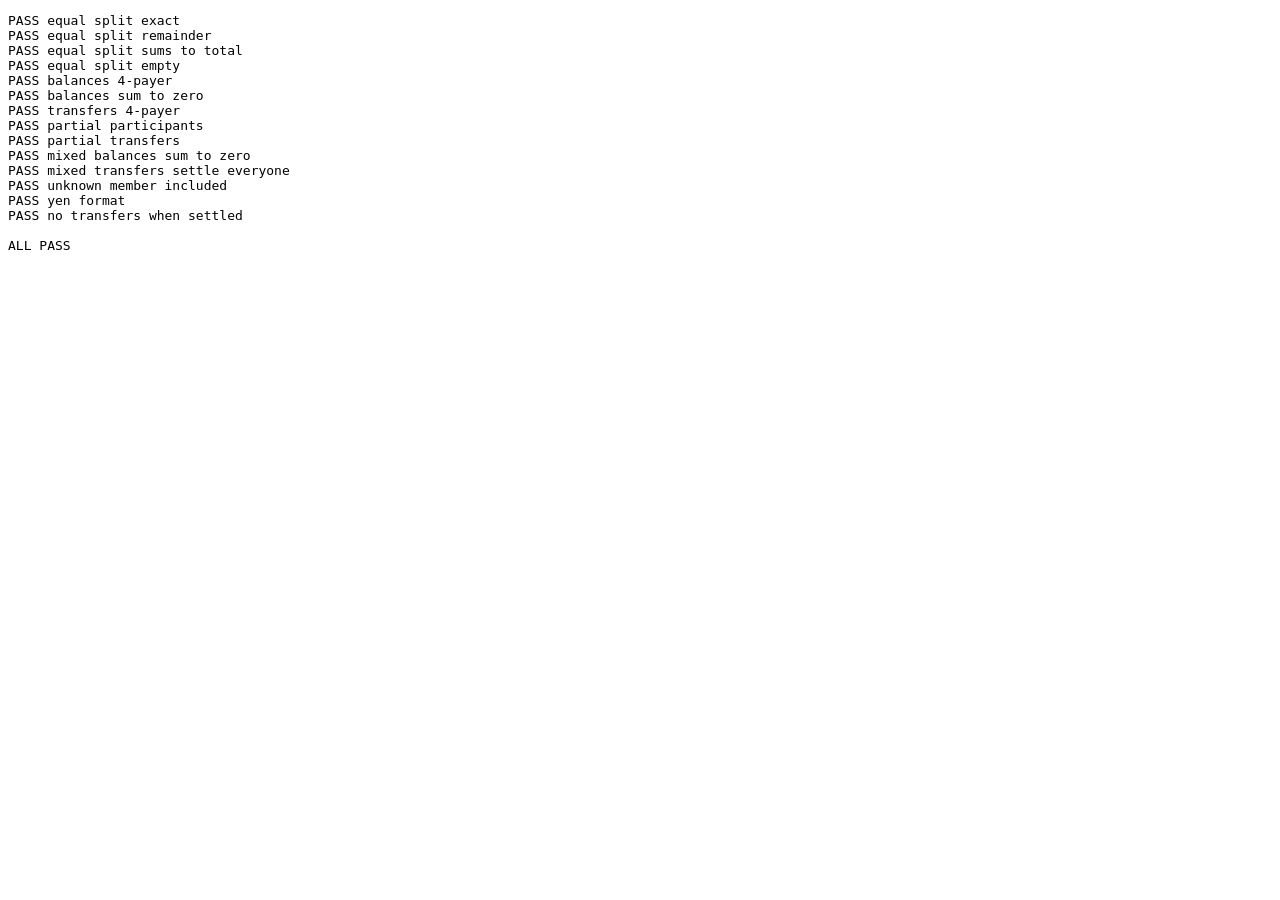
==== tests.html @ 6e1734a5 "割り勘アプリの初回コミット メンバー・日付ごとに立て替えを記録し、精算額と送金方法を計算する静的アプリ。 データは Firebase Realtime Database に保存する。  参考アプリから" ====
<!doctype html><html><head><meta charset="utf-8"><title>calc tests</title></head>
<body><pre id="out">running</pre>
<script type="module">
import { splitEqually, computeBalances, settle, sum, yen } from "./js/calc.js";
const log = [];
let failed = 0;
const norm = (v) => (v && typeof v === "object" && !Array.isArray(v))
  ? Object.fromEntries(Object.keys(v).sort().map((k) => [k, norm(v[k])])) : v;
const eq = (name, got, want) => {
  const ok = JSON.stringify(norm(got)) === JSON.stringify(norm(want));
  if (!ok) failed++;
  log.push(`${ok ? "PASS" : "FAIL"} ${name}` + (ok ? "" : `\n   got  ${JSON.stringify(got)}\n   want ${JSON.stringify(want)}`));
};

eq("equal split exact", splitEqually(1000, ["a","b"]), {a:500,b:500});
eq("equal split remainder", splitEqually(1000, ["a","b","c"]), {a:334,b:333,c:333});
eq("equal split sums to total", sum(splitEqually(9999, ["a","b","c","d","e","f","g"])), 9999);
eq("equal split empty", splitEqually(1000, []), {});

// 4人で20000円。実際の支払いはバラバラ、負担は均等割。
const items1 = [{
  title:"dinner", date:"2026-08-22", amount:20000,
  payers:{a:8000,b:5000,c:4000,d:3000},
  shares:splitEqually(20000,["a","b","c","d"])
}];
const bal1 = computeBalances(items1, ["a","b","c","d"]);
eq("balances 4-payer", Object.fromEntries(Object.values(bal1).map(r=>[r.id,r.balance])),
   {a:3000,b:0,c:-1000,d:-2000});
eq("balances sum to zero", Object.values(bal1).reduce((s,r)=>s+r.balance,0), 0);
eq("transfers 4-payer", settle(bal1), [{from:"d",to:"a",amount:2000},{from:"c",to:"a",amount:1000}]);

// 対象メンバーを一部だけにした場合
const items2 = [{amount:3000, payers:{a:3000}, shares:{b:1500,c:1500}}];
const bal2 = computeBalances(items2, ["a","b","c","d"]);
eq("partial participants", Object.fromEntries(Object.values(bal2).map(r=>[r.id,r.balance])),
   {a:3000,b:-1500,c:-1500,d:0});
eq("partial transfers", settle(bal2), [{from:"b",to:"a",amount:1500},{from:"c",to:"a",amount:1500}]);

// 個別指定の負担額
const items3 = [
  {amount:10000, payers:{a:10000}, shares:{a:1000,b:2000,c:3000,d:4000}},
  {amount:4000,  payers:{b:2000,c:2000}, shares:splitEqually(4000,["a","b","c","d"])}
];
const bal3 = computeBalances(items3, ["a","b","c","d"]);
eq("mixed balances sum to zero", Object.values(bal3).reduce((s,r)=>s+r.balance,0), 0);
eq("mixed transfers settle everyone",
   settle(bal3).reduce((m,t)=>{m[t.from]=(m[t.from]||0)-t.amount;m[t.to]=(m[t.to]||0)+t.amount;return m;},{}),
   Object.fromEntries(Object.values(bal3).filter(r=>r.balance!==0).map(r=>[r.id,r.balance])));

// 削除されたメンバーが項目に残っていても集計に現れる
const bal4 = computeBalances([{amount:100, payers:{ghost:100}, shares:{a:100}}], ["a"]);
eq("unknown member included", Object.keys(bal4).sort(), ["a","ghost"]);

eq("yen format", yen(1234567), "¥1,234,567");
eq("no transfers when settled", settle(computeBalances([{amount:100,payers:{a:100},shares:{a:100}}],["a"])), []);

document.title = failed ? `FAILED ${failed}` : "ALL PASS";
document.getElementById("out").textContent = log.join("\n") + `\n\n${failed ? failed + " FAILED" : "ALL PASS"}`;
</script></body></html>
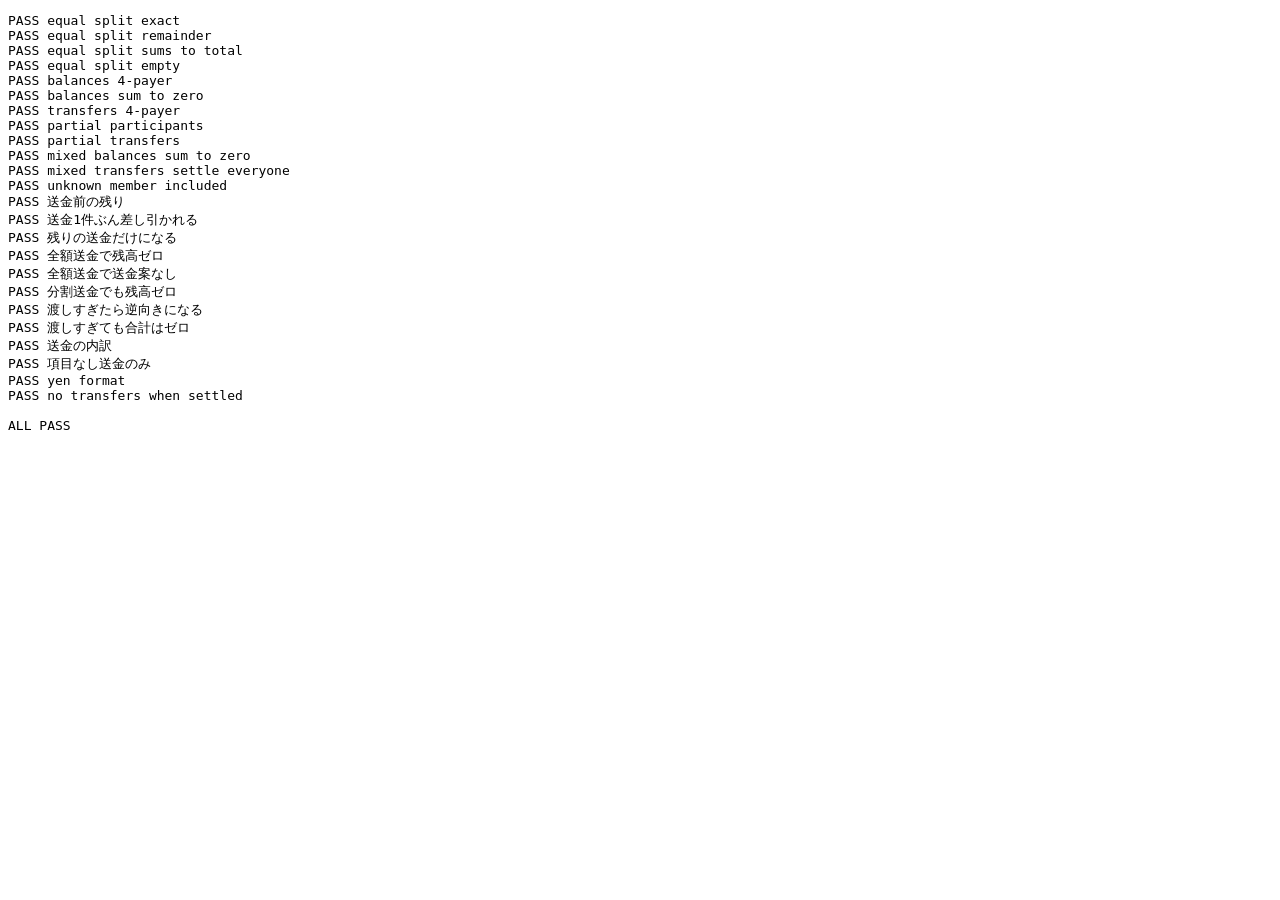
==== commit 3d09a89a: "精算が完了したかを管理できるようにした 実際の受け渡しを payments として 1 件ずつ記録し、残りの送金額から 差し引く。全て記録すると「精算は完了しています」と表示される。 金額を編集できる" ====
--- a/tests.html
+++ b/tests.html
@@ -51,6 +51,40 @@
 const bal4 = computeBalances([{amount:100, payers:{ghost:100}, shares:{a:100}}], ["a"]);
 eq("unknown member included", Object.keys(bal4).sort(), ["a","ghost"]);
 
+// --- 精算送金 ---
+const items5 = [{ amount: 20000, payers: {a:8000,b:5000,c:4000,d:3000}, shares: splitEqually(20000,["a","b","c","d"]) }];
+const bal5 = computeBalances(items5, ["a","b","c","d"], []);
+eq("送金前の残り", settle(bal5), [{from:"d",to:"a",amount:2000},{from:"c",to:"a",amount:1000}]);
+
+// 一部だけ送金した
+const bal6 = computeBalances(items5, ["a","b","c","d"], [{from:"d",to:"a",amount:2000}]);
+eq("送金1件ぶん差し引かれる", Object.fromEntries(Object.values(bal6).map(r=>[r.id,r.balance])),
+   {a:1000,b:0,c:-1000,d:0});
+eq("残りの送金だけになる", settle(bal6), [{from:"c",to:"a",amount:1000}]);
+
+// 全部送金した
+const bal7 = computeBalances(items5, ["a","b","c","d"],
+  [{from:"d",to:"a",amount:2000},{from:"c",to:"a",amount:1000}]);
+eq("全額送金で残高ゼロ", Object.values(bal7).every(r=>r.balance===0), true);
+eq("全額送金で送金案なし", settle(bal7), []);
+
+// 端数を分けて送金しても最後は合う
+const bal8 = computeBalances(items5, ["a","b","c","d"],
+  [{from:"d",to:"a",amount:500},{from:"d",to:"a",amount:1500},{from:"c",to:"a",amount:1000}]);
+eq("分割送金でも残高ゼロ", Object.values(bal8).every(r=>r.balance===0), true);
+
+// 渡しすぎた場合は逆向きの送金案が出る
+const bal9 = computeBalances(items5, ["a","b","c","d"], [{from:"d",to:"a",amount:5000}]);
+eq("渡しすぎたら逆向きになる", settle(bal9).some(t=>t.from==="a"&&t.to==="d"), true);
+eq("渡しすぎても合計はゼロ", Object.values(bal9).reduce((s,r)=>s+r.balance,0), 0);
+
+// 送金の内訳が記録される
+eq("送金の内訳", [bal6.d.sentBack, bal6.a.receivedBack, bal6.d.balance], [2000, 2000, 0]);
+
+// 項目がなく送金だけでも壊れない
+const bal10 = computeBalances([], ["a","b"], [{from:"a",to:"b",amount:300}]);
+eq("項目なし送金のみ", Object.fromEntries(Object.values(bal10).map(r=>[r.id,r.balance])), {a:300,b:-300});
+
 eq("yen format", yen(1234567), "¥1,234,567");
 eq("no transfers when settled", settle(computeBalances([{amount:100,payers:{a:100},shares:{a:100}}],["a"])), []);
 
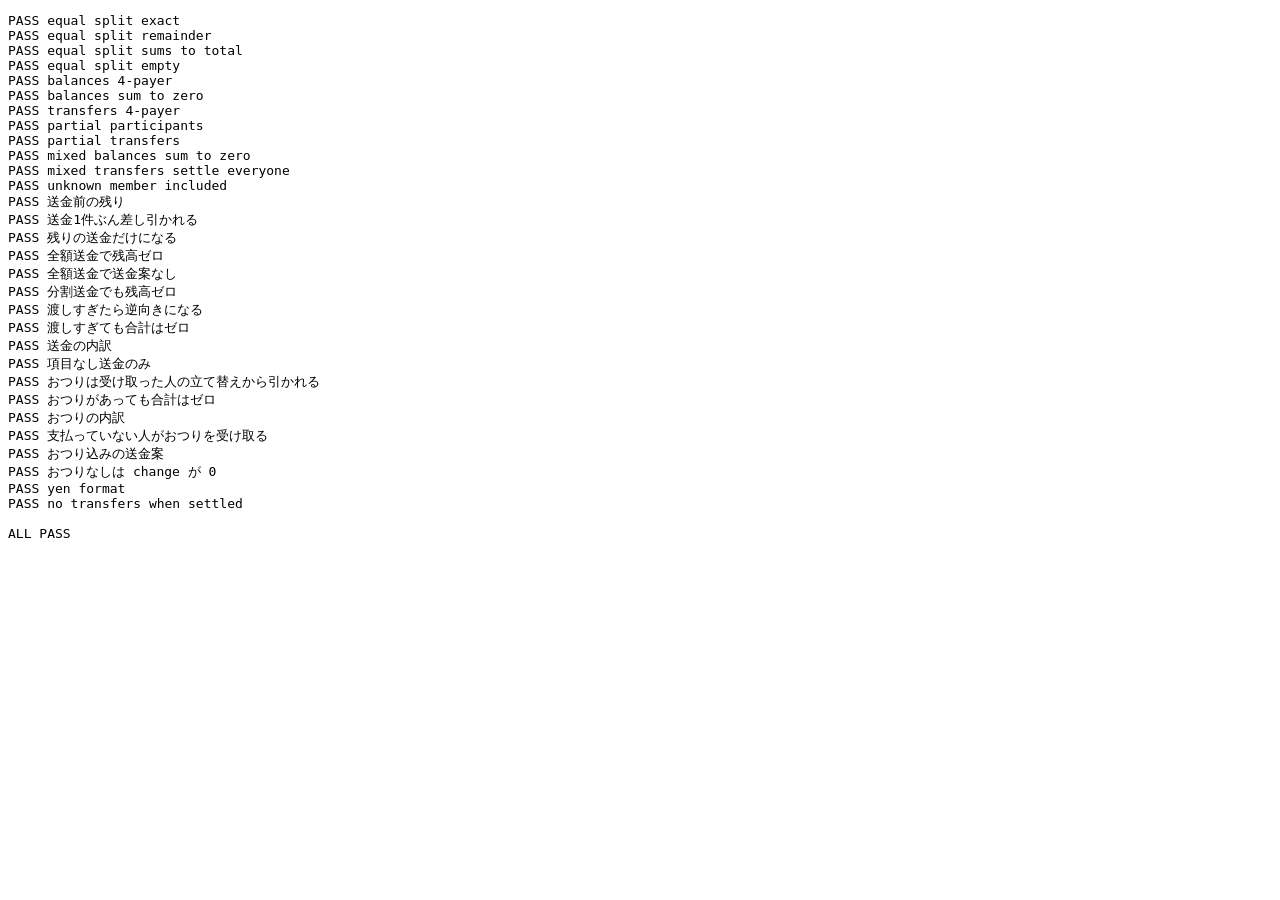
==== commit 78aea863: "おつりを入力できるようにした 支払いの結果、誰かがおつりを受け取るケースに対応する。 支払い合計からおつりを引いた額を割り勘し、おつりは受け取った人の 立て替え額から差し引く。  Co-Authore" ====
--- a/tests.html
+++ b/tests.html
@@ -85,6 +85,25 @@
 const bal10 = computeBalances([], ["a","b"], [{from:"a",to:"b",amount:300}]);
 eq("項目なし送金のみ", Object.fromEntries(Object.values(bal10).map(r=>[r.id,r.balance])), {a:300,b:-300});
 
+// --- おつり ---
+// 3600円の会計に a と b が 2000円ずつ出し、おつり 400円を b が受け取った。3人で均等割。
+const items11 = [{ amount: 3600, payers: {a:2000,b:2000}, change: {b:400}, shares: splitEqually(3600,["a","b","c"]) }];
+const bal11 = computeBalances(items11, ["a","b","c"]);
+eq("おつりは受け取った人の立て替えから引かれる",
+   Object.fromEntries(Object.values(bal11).map(r=>[r.id,r.balance])), {a:800,b:400,c:-1200});
+eq("おつりがあっても合計はゼロ", Object.values(bal11).reduce((s,r)=>s+r.balance,0), 0);
+eq("おつりの内訳", [bal11.b.paid, bal11.b.change, bal11.a.change], [2000, 400, 0]);
+
+// 支払っていない人がおつりを受け取った場合は、その分だけ借りが増える
+const bal12 = computeBalances(
+  [{ amount: 3600, payers: {a:4000}, change: {c:400}, shares: splitEqually(3600,["a","b","c"]) }], ["a","b","c"]);
+eq("支払っていない人がおつりを受け取る",
+   Object.fromEntries(Object.values(bal12).map(r=>[r.id,r.balance])), {a:2800,b:-1200,c:-1600});
+eq("おつり込みの送金案", settle(bal12), [{from:"c",to:"a",amount:1600},{from:"b",to:"a",amount:1200}]);
+
+// おつりのない既存の項目はそのまま
+eq("おつりなしは change が 0", bal1.a.change, 0);
+
 eq("yen format", yen(1234567), "¥1,234,567");
 eq("no transfers when settled", settle(computeBalances([{amount:100,payers:{a:100},shares:{a:100}}],["a"])), []);
 
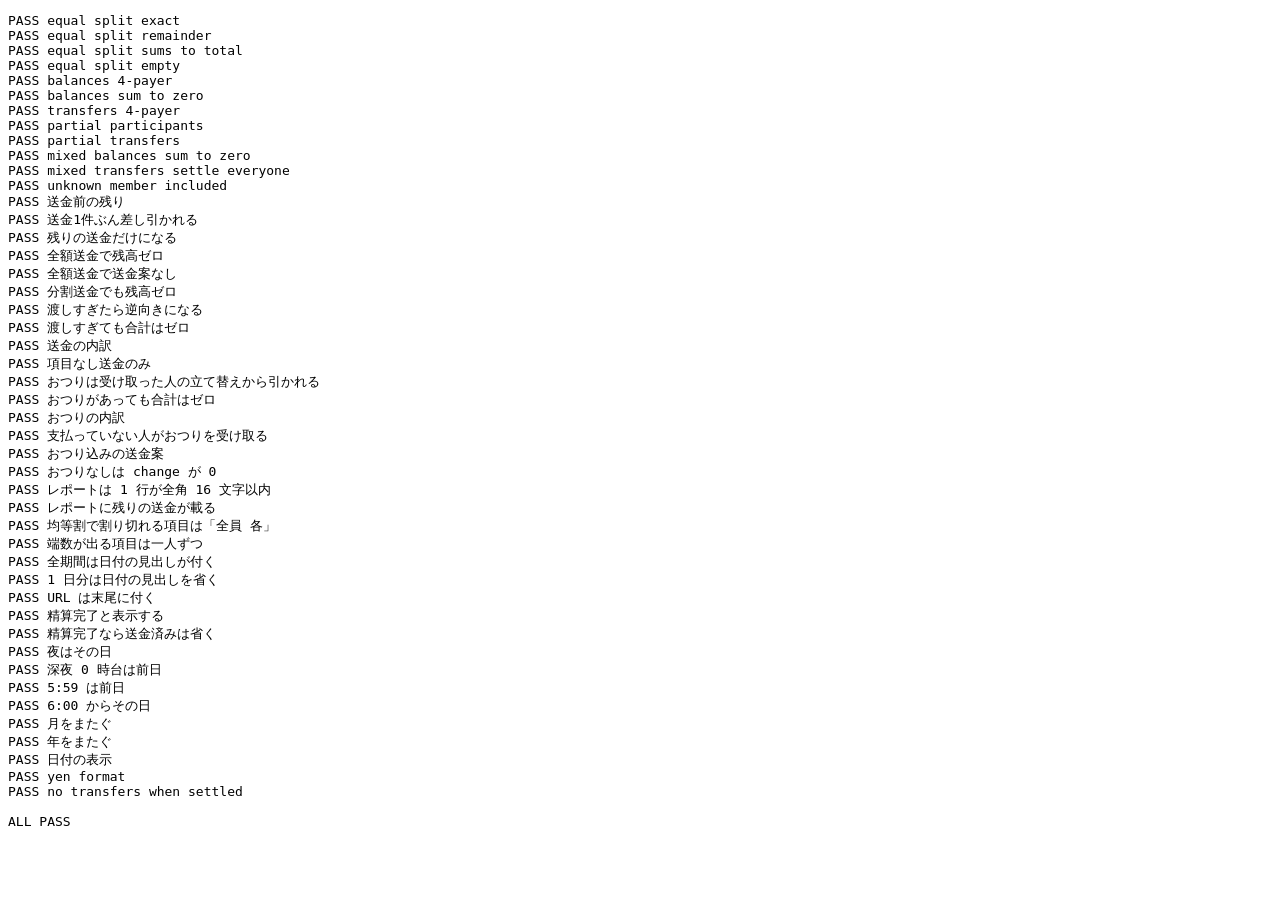
==== commit b15af132: "精算結果を LINE 用のレポートとしてコピーできるようにし、日付の境界を朝 6 時にした Co-Authored-By: Claude Opus 5.5 <noreply@anthropic.com" ====
--- a/tests.html
+++ b/tests.html
@@ -2,6 +2,8 @@
 <body><pre id="out">running</pre>
 <script type="module">
 import { splitEqually, computeBalances, settle, sum, yen } from "./js/calc.js";
+import { buildReport } from "./js/report.js";
+import { todayStr, formatDate } from "./js/date.js";
 const log = [];
 let failed = 0;
 const norm = (v) => (v && typeof v === "object" && !Array.isArray(v))
@@ -104,6 +106,36 @@
 // おつりのない既存の項目はそのまま
 eq("おつりなしは change が 0", bal1.a.change, 0);
 
+// --- レポート ---
+const rMembers = [{id:"a",name:"ゆうき"},{id:"b",name:"さくら"},{id:"c",name:"たける"}];
+const rItems = [
+  {title:"夕食", date:"2026-11-01", amount:9000, payers:{a:9000}, shares:splitEqually(9000,["a","b","c"])},
+  {title:"レンタカーとガソリン代", date:"2026-11-02", amount:1000, payers:{b:1000}, shares:splitEqually(1000,["a","b","c"])}
+];
+const report = (extra) => buildReport({ roomName:"旅行", scopeLabel:"全期間", singleDate:false,
+  members:rMembers, items:rItems, payments:[], ...extra });
+const textWidth = (s) => [...s].reduce((w, ch) => w + (/[\x20-\x7e]/.test(ch) ? 0.5 : 1), 0);
+eq("レポートは 1 行が全角 16 文字以内",
+   report({}).split("\n").filter((l) => textWidth(l) > 16), []);
+eq("レポートに残りの送金が載る", report({}).includes("さくら→ゆうき"), true);
+eq("均等割で割り切れる項目は「全員 各」", report({}).includes("負担 全員 各¥3,000"), true);
+eq("端数が出る項目は一人ずつ", report({}).includes("　　ゆうき ¥334"), true);
+eq("全期間は日付の見出しが付く", report({}).includes("［11/1(日)］"), true);
+eq("1 日分は日付の見出しを省く", report({ singleDate:true }).includes("［"), false);
+eq("URL は末尾に付く", report({ url:"https://x/?room=r" }).endsWith("https://x/?room=r"), true);
+const doneReport = report({ payments: settle(computeBalances(rItems, ["a","b","c"])) });
+eq("精算完了と表示する", doneReport.includes("✅ 精算完了"), true);
+eq("精算完了なら送金済みは省く", doneReport.includes("■送金済み"), false);
+
+// --- 日付の境界（朝 6 時） ---
+eq("夜はその日", todayStr(new Date(2026, 10, 1, 23, 30)), "2026-11-01");
+eq("深夜 0 時台は前日", todayStr(new Date(2026, 10, 2, 0, 10)), "2026-11-01");
+eq("5:59 は前日", todayStr(new Date(2026, 10, 2, 5, 59, 59)), "2026-11-01");
+eq("6:00 からその日", todayStr(new Date(2026, 10, 2, 6, 0)), "2026-11-02");
+eq("月をまたぐ", todayStr(new Date(2026, 11, 1, 3, 0)), "2026-11-30");
+eq("年をまたぐ", todayStr(new Date(2027, 0, 1, 3, 0)), "2026-12-31");
+eq("日付の表示", formatDate("2026-11-01"), "11/1(日)");
+
 eq("yen format", yen(1234567), "¥1,234,567");
 eq("no transfers when settled", settle(computeBalances([{amount:100,payers:{a:100},shares:{a:100}}],["a"])), []);
 
